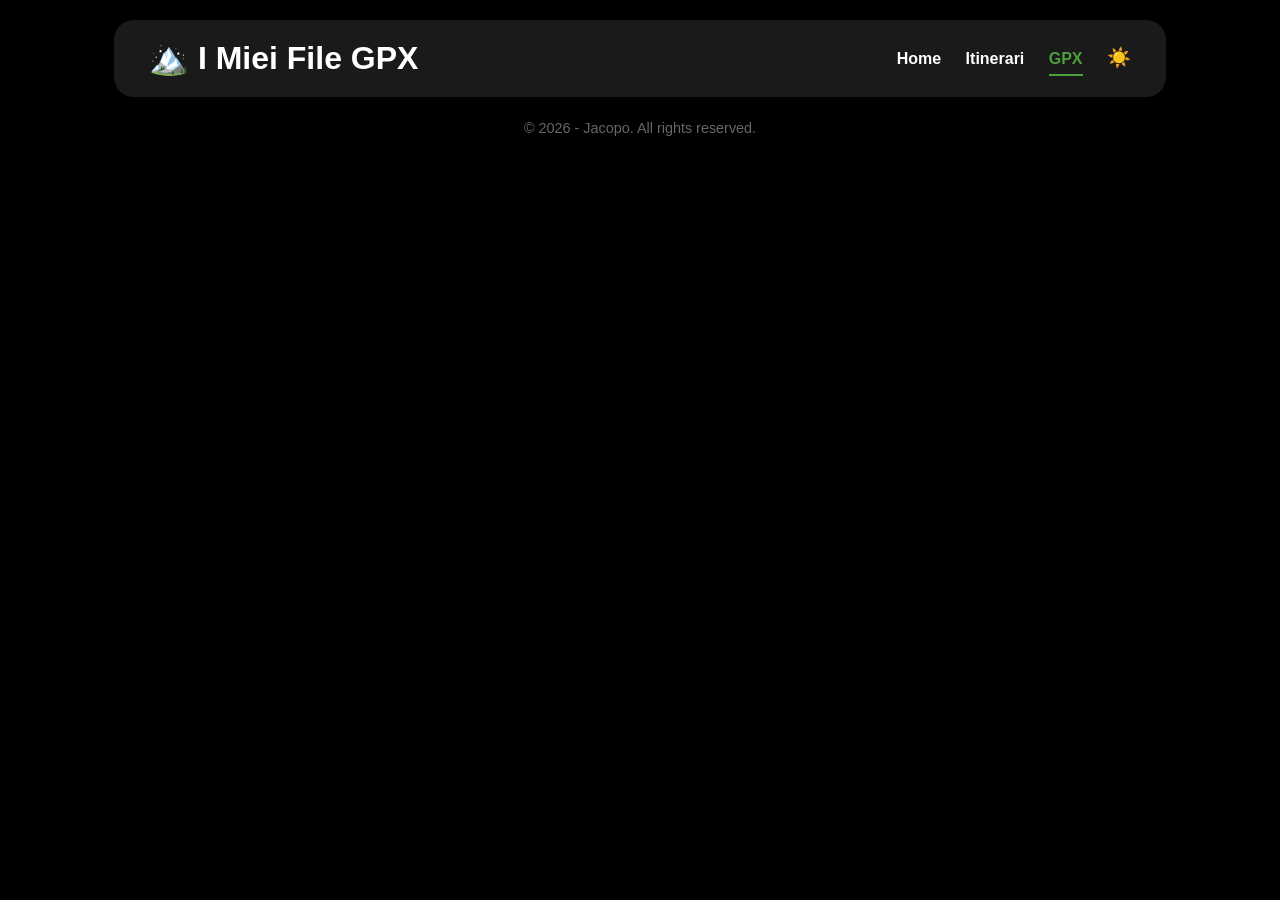
==== gpx.html @ e4e791d1 "Rinominato il link GPS in GPX e creato il file gpx.html; aggiunta la sezione per i file GPX" ====
<!DOCTYPE html>
<html lang="it">

<head>
    <meta charset="UTF-8">
    <meta name="viewport" content="width=device-width, initial-scale=1.0">
    <title>GPX - Blog di Montagna</title>
    <link rel="stylesheet" href="style.css">
</head>

<body>
    <nav class="barra-nera">
        <h1>🏔️ I Miei File GPX</h1>
        <div class="nav-links">
            <a href="index.html">Home</a>
            <a href="itinerari.html">Itinerari</a>
            <a href="gpx.html" class="active">GPX</a>
            <button id="theme-toggle" class="btn-theme">☀️</button>
        </div>
    </nav>
    <section class="griglia-gpx">
    </section>

    <footer class="copyright">
        <p>&copy; <span id="copyright-year"></span> - Jacopo. All rights reserved.</p>
    </footer>

    <script>
        const themeToggle = document.getElementById('theme-toggle');
        const body = document.body;

        themeToggle.addEventListener('click', () => {
            if (body.getAttribute('data-theme') === 'light') {
                body.removeAttribute('data-theme');
                themeToggle.textContent = '☀️';
            } else {
                body.setAttribute('data-theme', 'light');
                themeToggle.textContent = '🌙';
            }
        });

        document.getElementById('copyright-year').textContent = new Date().getFullYear();
    </script>
</body>

</html>
---- style.css ----
:root {
    --bg-color: #000000;
    --text-color: #ffffff;
    --nav-bg: #1a1a1a;
    --card-bg: #1a1a1a;
    --box-shadow: 6px 6px 5px rgba(79, 79, 79, 0);
}

[data-theme="light"] {
    --bg-color: #f4f6f4;
    --text-color: #222222;
    --nav-bg: #dcdcdcb6;
    --card-bg: #dcdcdcb6;
    --box-shadow: 6px 6px 5px rgba(79, 79, 79, 0.559);
}

body {
    font-family: Arial, sans-serif;
    line-height: 1.6;
    margin: 0;
    padding: 20px;
    background-color: var(--bg-color);
    color: var(--text-color);
    transition: background-color 0.3s ease, color 0.3s ease;
}

.barra-nera {
    background-color: var(--nav-bg);
    color: var(--text-color);
    padding: 8px 30px;
    border-radius: 20px;
    display: flex;
    justify-content: space-between;
    align-items: center;
    max-width: 80%;
    margin: 0 auto 20px auto;
    box-shadow: var(--box-shadow);
    transition: background-color 0.3s ease;
}

.barra-nera h1 {
    color: var(--text-color);
    font-size: 2rem;
    margin: 5px 5px;
}

.nav-links a {
    color: var(--text-color);
    text-decoration: none;
    margin-left: 20px;
    font-weight: bold;
    transition: color 0.3s ease;
    display: inline-block;
    transition: color 0.3s ease, transform 0.3s ease;
    transform: scale(1);
}

.nav-links a:hover {
    color: #4e9f3d;
    transform: scale(1.5);
}

.nav-links a.active {
    color: #4e9f3d;
    border-bottom: 2px solid #4e9f3d;
    padding-bottom: 2px;
}

.btn-theme {
    background: none;
    border: none;
    font-size: 1.2rem;
    cursor: pointer;
    margin-left: 15px;
    padding: 5px;
    border-radius: 50%;
    transition: transform 0.2s ease;
}

.btn-theme:hover {
    transform: scale(1.5);
}

.intro {
    max-width: 40%;
    margin: 0 auto 20px auto;
    background: var(--card-bg);
    padding: 15px 40px;
    border-radius: 20px;
    box-shadow: var(--box-shadow);
    border-left: 6px solid #4e9f3d;
    transition: background-color 0.3s ease;
}

.intro h2 {
    color: var(--text-color);
    margin-top: 5px;
    font-size: 1.8rem;
}

.copyright {
    text-align: center;
    margin-top: 20px;
    font-size: 0.9rem;
    color: #666;
}

.btn-gpx {
    display: inline-block;
    margin-top: 15px;
    color: #fff;
    background-color: #39752d;
    padding: 10px 20px;
    border-radius: 10px;
    text-decoration: none;
    font-weight: bold;
    transition: background-color 0.3s ease;
}

.btn-gpx:hover {
    background-color: #1b4332;
}

.btn-itinerari {
    display: inline-block;
    margin-top: 15px;
    color: #fff;
    background-color: #39752d;
    padding: 10px 20px;
    border-radius: 10px;
    text-decoration: none;
    font-weight: bold;
    transition: background-color 0.3s ease;
}

.btn-itinerari:hover {
    background-color: #1b4332;
}

@media (max-width: 768px) {

    .barra-nera {
        max-width: 95%;
        padding: 10px 15px;
        flex-direction: column;
        text-align: center;
    }

    .nav-links {
        margin-top: 10px;
    }

    .nav-links a {
        margin-left: 10px;
        margin-right: 10px;
    }

    .intro {
        max-width: 90%;
        padding: 15px 20px;
    }
}
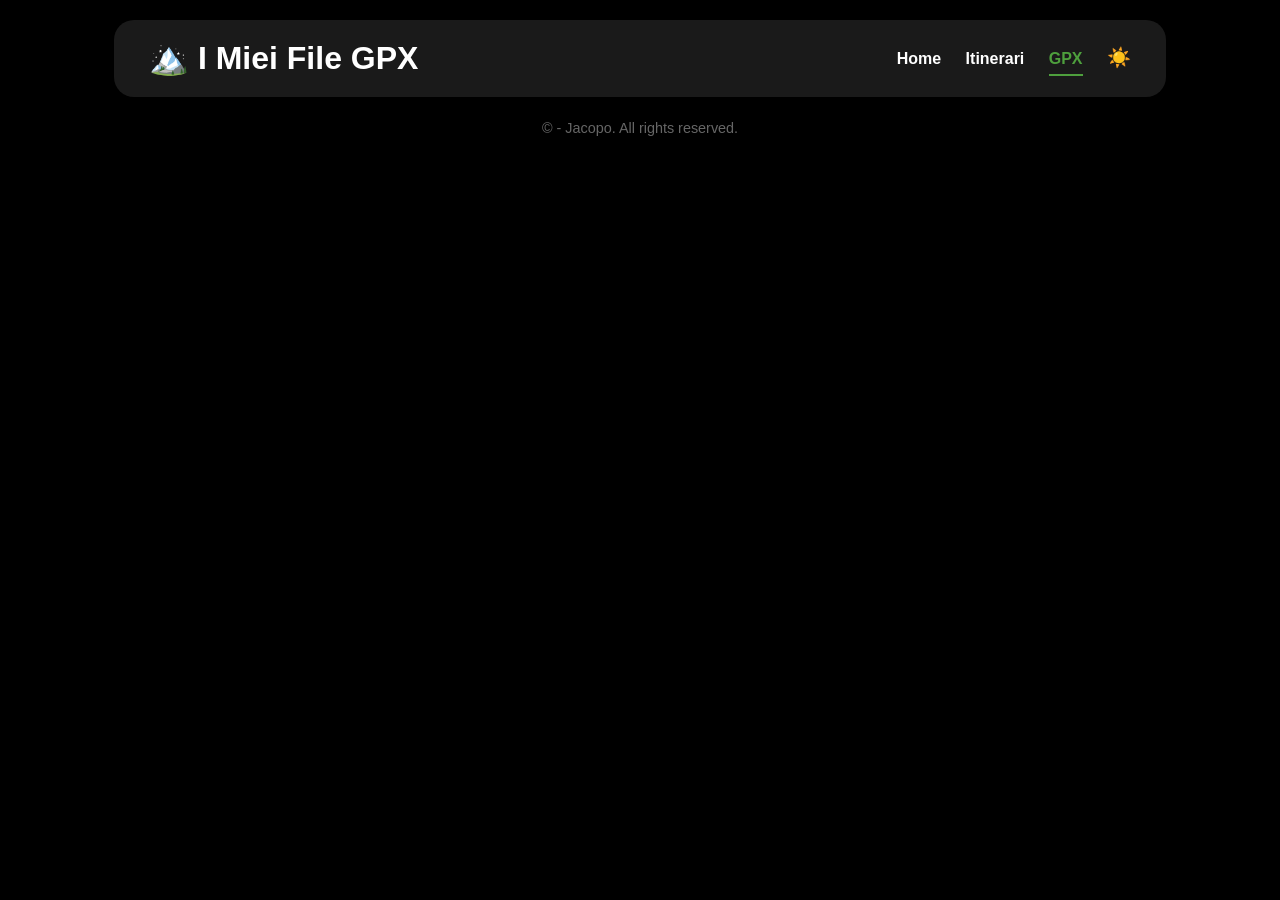
==== commit 1e168e8b: "Riorganizzare la funzionalità di attivazione/disattivazione del tema in theme.js e aggiornare i file" ====
--- a/gpx.html
+++ b/gpx.html
@@ -25,20 +25,7 @@
         <p>&copy; <span id="copyright-year"></span> - Jacopo. All rights reserved.</p>
     </footer>
 
-    <script>
-        const themeToggle = document.getElementById('theme-toggle');
-        const body = document.body;
-
-        themeToggle.addEventListener('click', () => {
-            if (body.getAttribute('data-theme') === 'light') {
-                body.removeAttribute('data-theme');
-                themeToggle.textContent = '☀️';
-            } else {
-                body.setAttribute('data-theme', 'light');
-                themeToggle.textContent = '🌙';
-            }
-        });
-
+    <script src="theme.js">
         document.getElementById('copyright-year').textContent = new Date().getFullYear();
     </script>
 </body>
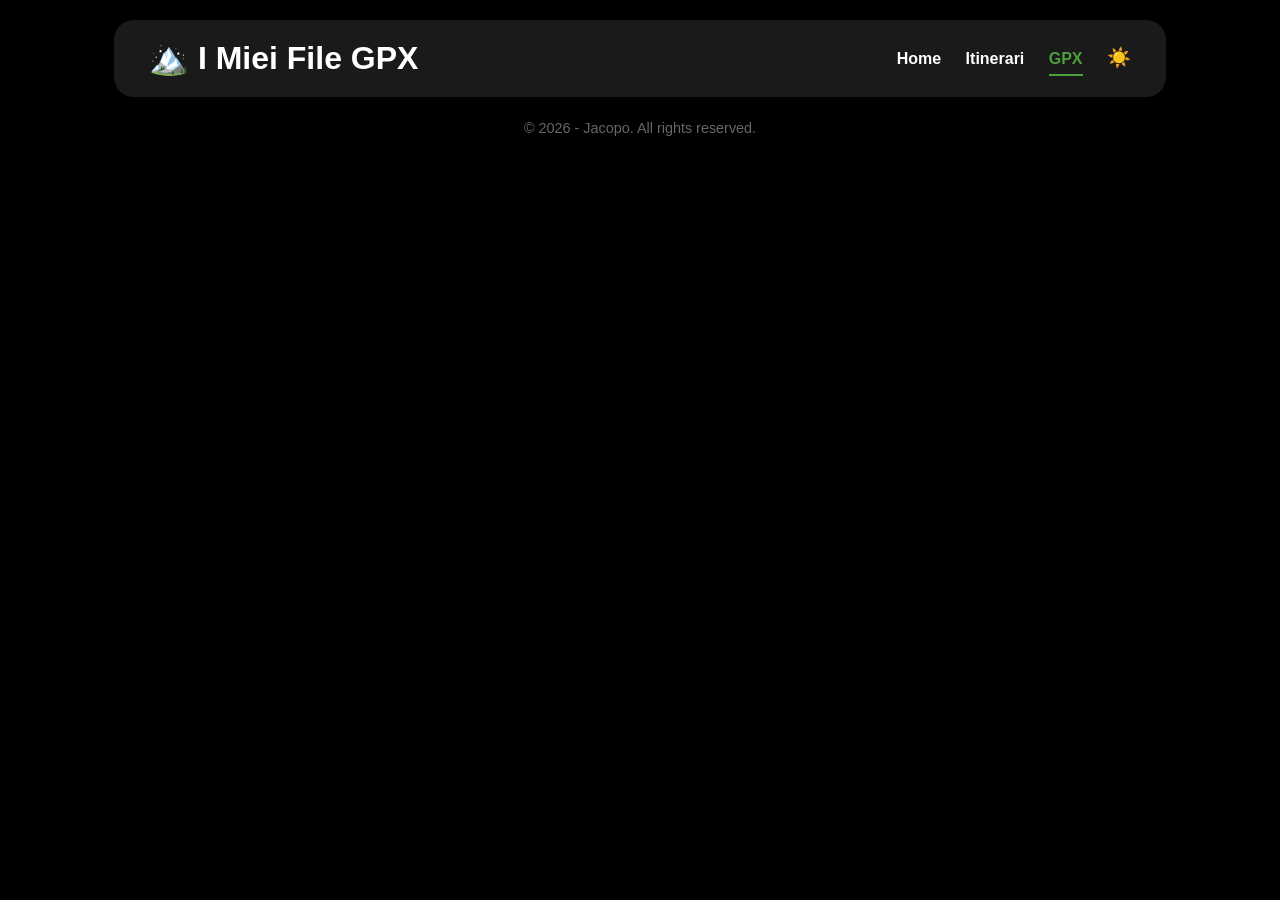
==== commit 9a29bf93: "Aggiunta la pagina Lago Volaia e miglioramenti al layout; aggiornato il copyright dinamico" ====
--- a/gpx.html
+++ b/gpx.html
@@ -25,7 +25,8 @@
         <p>&copy; <span id="copyright-year"></span> - Jacopo. All rights reserved.</p>
     </footer>
 
-    <script src="theme.js">
+    <script src="theme.js"></script>
+    <script>
         document.getElementById('copyright-year').textContent = new Date().getFullYear();
     </script>
 </body>
--- a/style.css
+++ b/style.css
@@ -137,6 +137,94 @@
     background-color: #1b4332;
 }
 
+.griglia-itinerari {
+    max-width: 80%;
+    margin: 30px auto;
+    display: grid;
+    grid-template-columns: repeat(auto-fit, minmax(300px, 1fr));
+    gap: 25px;
+}
+
+.card-itinerario-btn {
+    display: block;
+    background: var(--card-bg);
+    color: var(--text-color);
+    text-decoration: none;
+    padding: 25px;
+    border-radius: 20px;
+    box-shadow: var(--box-shadow);
+    border-left: 6px solid #4e9f3d;
+    transition: transform 0.3s ease, box-shadow 0.3s ease, background-color 0.3s ease;
+}
+
+.card-itinerario-btn:hover {
+    transform: translateY(-5px) scale(1.02);
+    box-shadow: 8px 12px 15px rgba(0, 0, 0, 0.3);
+}
+
+.card-contenuto h2 {
+    margin-top: 0;
+    margin-bottom: 10px;
+    font-size: 1.6rem;
+}
+
+.card-contenuto p {
+    margin: 5px 0 15px 0;
+    font-size: 1rem;
+    opacity: 0.9;
+}
+
+.btn-percorso {
+    display: inline-block;
+    color: #fff;
+    background-color: #39752d;
+    padding: 8px 16px;
+    border-radius: 10px;
+    font-weight: bold;
+    font-size: 0.9rem;
+    transition: background-color 0.3s ease;
+}
+
+.card-itinerario-btn:hover .btn-percorso {
+    background-color: #1b4332;
+}
+
+.barra-nera_2 {
+    background-color: var(--nav-bg);
+    color: var(--text-color);
+    padding: 8px 30px;
+    border-radius: 20px;
+    display: flex;
+    justify-content: space-between;
+    align-items: center;
+    max-width: 80%;
+    margin: 0 auto 20px auto;
+    box-shadow: var(--box-shadow);
+    transition: background-color 0.3s ease;
+}
+
+.barra-nera_2 a {
+    color: var(--text-color);
+    text-decoration: none;
+    margin-left: 20px;
+    font-weight: bold;
+    transition: color 0.3s ease;
+    display: inline-block;
+    transition: color 0.3s ease, transform 0.3s ease;
+    transform: scale(1);
+}
+
+.barra-nera_2 a:hover {
+    color: #4e9f3d;
+    transform: scale(1.5);
+}
+
+.barra-nera_2 h1 {
+    color: var(--text-color);
+    font-size: 2rem;
+    margin: 5px 5px;
+}
+
 @media (max-width: 768px) {
 
     .barra-nera {
@@ -159,4 +247,16 @@
         max-width: 90%;
         padding: 15px 20px;
     }
+
+    .griglia-itinerari {
+        max-width: 90%;
+        gap: 15px;
+    }
+
+    .barra-nera_2 {
+        max-width: 95%;
+        padding: 10px 15px;
+        flex-direction: column;
+        text-align: center;
+    }
 }
